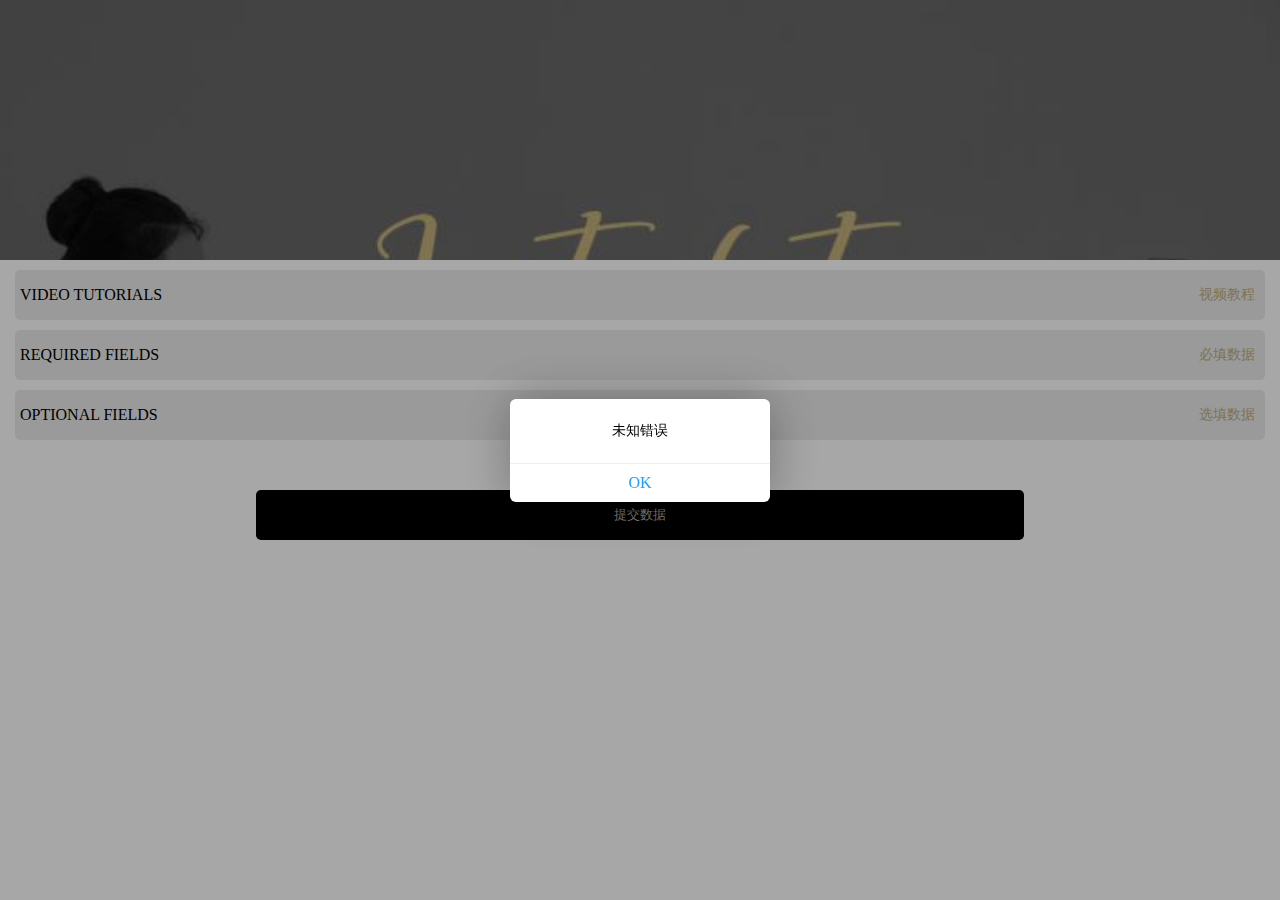
==== index.html @ 3ef7812c "''" ====
<!DOCTYPE html>
<html lang="en">
<head>
    <meta charset="UTF-8">
    <meta name="viewport" content="width=device-width,initial-scale=1.0,minimum-scale=1.0,maximum-scale=1.0,user-scalable=no"/>
    <title>填写个人信息</title>
    <link rel="stylesheet" href="css/common.css">
    <link rel="stylesheet" href="css/index.css">
    <script src="js/jquery.js"></script>
    <script src="js/layer.js"></script>
    <script src="js/common.js"></script>
    <script>
        $.ajax({
            // url: 'http://localhost:8068/user/auth',
            url: 'http://measure.justalit.com:8068/user/auth',
            type: "get",
            async: false,
            xhrFields:{
                withCredentials:true
            },
            success: function (data) {
                if(data != 'true'){
                    location.href = '/login.html'
                }
            },
            error: function(data) {
                myAlert('未知错误', function (index) {
                    layer.close(index);
                    location.href = '/login.html'
                });
            }
        });
    </script>
    <script>
        $(function () {
            $.ajax({
                // url: 'http://localhost:8068/customer-info/get',
                url: 'http://measure.justalit.com:8068/customer-info/get',
                type: "get",
                async: false,
                xhrFields:{
                    withCredentials:true
                },
                success: function (data) {
                    if (data.code == 0){
                        var data = data.data;
                        if (data != null){
                            $('input[name=tbName]').val(data.tbName);
                            $('input[name=phone]').val(data.phone);
                            $('input[name=smallSize]').val(data.smallSize);
                            $('input[name=height]').val(data.height);
                            $('input[name=neckKnee]').val(data.neckKnee);
                            $('input[name=shoulderSleeve]').val(data.shoulderSleeve);
                            $('input[name=chest]').val(data.chest);
                            $('input[name=waist]').val(data.waist);
                            $('input[name=ass]').val(data.ass);
                            $('input[name=sleeveFat]').val(data.sleeveFat);
                            $('input[name=neck]').val(data.neck);
                            $('input[name=shoulder]').val(data.shoulder);
                            $('input[name=chestDistance]').val(data.chestDistance);
                            $('input[name=chestUp]').val(data.chestUp);
                            $('input[name=chestFront]').val(data.chestFront);
                            $('input[name=backWidth]').val(data.backWidth);
                            $('input[name=backLength]').val(data.backLength);
                            $('input[name=armLength]').val(data.armLength);
                            $('input[name=armUpLength]').val(data.armUpLength);
                            $('input[name=sleeveLength]').val(data.sleeveLength);
                            $('input[name=armWidth]').val(data.armWidth);
                            $('input[name=sleeveWidth]').val(data.sleeveWidth);
                            $('input[name=elbowWidth]').val(data.elbowWidth);
                            $('input[name=wristWidth]').val(data.wristWidth);
                            $('input[name=pants]').val(data.pants);
                            $('input[name=bigLagWidth]').val(data.bigLagWidth);
                            $('input[name=kneeWidth]').val(data.kneeWidth);
                            $('input[name=smallLagWidth]').val(data.smallLagWidth);
                            $('input[name=ankleWidth]').val(data.ankleWidth);
                            $('input[name=chestHeight]').val(data.chestHeight);
                            $('input[name=wristHeight]').val(data.wristHeight);
                            $('input[name=backMidLength]').val(data.backMidLength);
                            $('input[name=wristKnee]').val(data.wristKnee);
                            $('input[name=seventhLag]').val(data.seventhLag);
                        }
                    }
                },
                error: function() {
                    myAlert('未知错误', function (index) {
                        layer.close(index);
                        location.href = '/login.html'
                    });
                }
            });
        });
    </script>
</head>
<body>
        <div id="container">
            <div id="header">
            </div>

            <div id="main">
                <form id="form">
                    <div class="input">
                        <span class="left_words">VIDEO TUTORIALS</span>
                        <span class="right_words" id="clickFirst">视频教程</span>
                    </div>
                    <!--隐藏视频播放框开始-->
                    <div id="hideVideo" class="hideVideo">
                        <video id="video" class="video" src="video/LetHerGo.mp4" controls="controls"></video>
                    </div>
                    <!--隐藏视频播放框结束-->

                    <div class="input">
                        <span class="left_words">REQUIRED FIELDS</span>
                        <span class="right_words" id="clickSecond">必填数据</span>
                    </div>
                        <!--必填数据框开始-->
                        <div id="hideRequiredData" class="hideRequiredData">
                            <br><br>
                            <div class="requiredData">
                                <span>淘宝名</span>
                                <input class="large" type="text" name="tbName" size="20" placeholder="在店铺下单时使用的淘宝ID">
                            </div>
                            <div class="requiredData">
                                <span>手机号码(test)</span>
                                <input class="large" type="text" name="phone" size="20" placeholder="在店铺下单时填写的手机号">
                            </div>
                            <div class="requiredData">
                                <span>平时码数</span>
                                <input class="large" type="text" name="smallSize" size="15" placeholder="仅填写S、L、M">
                            </div>
                            <div class="requiredData">
                                <span>身高</span>
                                <span class="cm">CM</span>
                                <input type="text" name="height" size="15" placeholder="点击输入">
                            </div>
                            <div class="requiredData">
                                <span>颈侧点—膝盖</span>
                                <span class="cm">CM</span>
                                <input type="text" name="neckKnee" size="15" placeholder="点击输入">
                            </div>
                            <div class="requiredData">
                                <span>1/2肩宽+袖长</span>
                                <span class="cm">CM</span>
                                <input type="text" name="shoulderSleeve" size="15" placeholder="点击输入">
                            </div>
                            <div class="requiredData">
                                <span>胸围</span>
                                <span class="cm">CM</span>
                                <input type="text" name="chest" size="15" placeholder="点击输入">
                            </div>
                            <div class="requiredData">
                                <span>腰围</span>
                                <span class="cm">CM</span>
                                <input type="text" name="waist" size="15" placeholder="点击输入">
                            </div>
                            <div class="requiredData">
                                <span>臀围</span>
                                <span class="cm">CM</span>
                                <input type="text" name="ass" size="15" placeholder="点击输入">
                            </div>
                            <div class="requiredData">
                                <span>袖肥</span>
                                <span class="cm">CM</span>
                                <span id="requiredBracket">(上臂围)</span>
                                <input type="text" name="sleeveFat" size="15" placeholder="点击输入">
                            </div>
                            <br><br>
                        </div>
                        <!--必填数据框结束-->



                    <div class="input">
                        <span class="left_words">OPTIONAL FIELDS</span>
                        <span class="right_words" id="clickThird">选填数据</span>
                    </div>
                        <!--选填数据框开始-->
                        <div id="hideOptionalData" class="hideOptionalData">
                            <br><br>
                            <div class="optionalData">
                                <span>颈围</span>
                                <span class="cm">CM</span>
                                <input type="text" name="neck" size="5" placeholder="点击输入">
                            </div>
                            <div class="optionalData">
                                <span>肩宽</span>
                                <span class="cm">CM</span>
                                <input type="text" name="shoulder" size="5" placeholder="点击输入">
                            </div>
                            <div class="optionalData">
                                <span>胸距</span>
                                <span class="cm">CM</span>
                                <input type="text" name="chestDistance" size="5" placeholder="点击输入">
                            </div>
                            <div class="optionalData">
                                <span>上胸围</span>
                                <span class="cm">CM</span>
                                <input type="text" name="chestUp" size="5" placeholder="点击输入">
                            </div>
                            <div class="optionalData">
                                <span>前胸宽</span>
                                <span class="cm">CM</span>
                                <input type="text" name="chestFront" size="5" placeholder="点击输入">
                            </div>
                            <div class="optionalData">
                                <span>后背宽</span>
                                <span class="cm">CM</span>
                                <input type="text" name="backWidth" size="5" placeholder="点击输入">
                            </div>
                            <div class="optionalData">
                                <span>背长</span>
                                <span class="cm">CM</span>
                                <input type="text" name="backLength" size="5" placeholder="点击输入">
                            </div>
                            <div class="optionalData">
                                <span>臂长</span>
                                <span class="cm">CM</span>
                                <span class="optionalBracket">(肩到手腕)</span>
                                <input type="text" name="armLength" size="5" placeholder="点击输入">
                            </div>
                            <div class="optionalData">
                                <span>上臂长</span>
                                <span class="cm">CM</span>
                                <span class="optionalBracket">(袖肘到肩)</span>
                                <input type="text" name="armUpLength" size="5" placeholder="点击输入">
                            </div>
                            <div class="optionalData">
                                <span>袖长</span>
                                <span class="cm">CM</span>
                                <span class="optionalBracket">(肩点到虎口)</span>
                                <input type="text" name="sleeveLength" size="5" placeholder="点击输入">
                            </div>
                            <div class="optionalData">
                                <span>臂围</span>
                                <span class="cm">CM</span>
                                <input type="text" name="armWidth" size="5" placeholder="点击输入">
                            </div>
                            <div class="optionalData">
                                <span>袖笼围</span>
                                <span class="cm">CM</span>
                                <input type="text" name="sleeveWidth" size="5" placeholder="点击输入">
                            </div>
                            <div class="optionalData">
                                <span>肘围</span>
                                <span class="cm">CM</span>
                                <input type="text" name="elbowWidth" size="5" placeholder="点击输入">
                            </div>
                            <div class="optionalData">
                                <span>手腕围</span>
                                <span class="cm">CM</span>
                                <input type="text" name="wristWidth" size="5" placeholder="点击输入">
                            </div>
                            <div class="optionalData">
                                <span>通档</span>
                                <span class="cm">CM</span>
                                <input type="text" name="pants" size="5" placeholder="点击输入">
                            </div>
                            <div class="optionalData">
                                <span>大腿根围</span>
                                <span class="cm">CM</span>
                                <input type="text" name="bigLagWidth" size="5" placeholder="点击输入">
                            </div>
                            <div class="optionalData">
                                <span>膝围</span>
                                <span class="cm">CM</span>
                                <input type="text" name="kneeWidth" size="5" placeholder="点击输入">
                            </div>
                            <div class="optionalData">
                                <span>小腿围</span>
                                <span class="cm">CM</span>
                                <input type="text" name="smallLagWidth" size="5" placeholder="点击输入">
                            </div>
                            <div class="optionalData">
                                <span>脚踝围</span>
                                <span class="cm">CM</span>
                                <input type="text" name="ankleWidth" size="5" placeholder="点击输入">
                            </div>
                            <div class="optionalData">
                                <span>胸高</span>
                                <span class="cm">CM</span>
                                <input type="text" name="chestHeight" size="5" placeholder="点击输入">
                            </div>
                            <div class="optionalData">
                                <span>腰高</span>
                                <span class="cm">CM</span>
                                <span class="optionalBracket">(脚底—中腰)</span>
                                <input type="text" name="wristHeight" size="5" placeholder="点击输入">
                            </div>
                            <div class="optionalData">
                                <span>后中长</span>
                                <span class="cm">CM</span>
                                <span class="optionalBracket">(第七颈椎点—地面)</span>
                                <input type="text" name="backMidLength" size="5" placeholder="输入">
                            </div>
                            <div class="optionalData">
                                <span>中腰—膝盖距离</span>
                                <span class="cm">CM</span>
                                <input type="text" name="wristKnee" size="5" placeholder="输入">
                            </div>
                            <div class="optionalData">
                                <span>第七颈椎点—大腿根围</span>
                                <span class="cm">CM</span>
                                <input type="text" name="seventhLag" size="10" placeholder="输入">
                            </div>

                            <br><br>
                        </div>
                        <!--选填数据框结束-->
                </form>
                <button id="btn" onclick="submit()">提交数据</button>
            </div>
        </div>
        <script src="js/index.js"></script>
        <script>
            var curUserPhone = '';
            $.ajax({
                // url: 'http://localhost:8068/user/phone',
                url: 'http://measure.justalit.com:8068/user/phone',
                type: "get",
                async: false,
                xhrFields:{
                    withCredentials:true
                },
                success: function (data) {
                    curUserPhone = data;
                },
                error: function() {
                    myAlert('未知错误', function (index) {
                        layer.close(index);
                        location.href = '/login.html'
                    });
                }
            });
            function submit() {
                myAlert('开始校验数据', function(index) {
                    layer.close(index);
                    var checks = ["phone", "tbName", "smallSize", "height", "neckKnee", "shoulderSleeve", "chest", "waist", "ass", "sleeveFat"];
                    for (var i=0; i<checks.length; i++){
                        var val = $('input[name='+checks[i]+']').val();
                        if (val.trim() == '') {
                            myAlert('必填数据不能为空');
                            return;
                        }

                        if (i == 0){
                            if (!/^\d{11}$/.test(val)){
                                myAlert('手机号格式错误');
                                return;
                            }
                            if (val != curUserPhone){
                                myAlert('手机号应与登陆号码一致');
                                return;
                            }

                        }

                        if (i == 2){
                            val = val.toUpperCase();
                            if (val!='S' && val!='M' && val!='L'){
                                myAlert('平时码数仅填写S、M、L');
                                return;
                            }
                        }

                        if (i > 2){
                            if (!isInputValid(val)) {
                                myAlert('测量值必须符合以下几点：\n1、数字\n2、非负数\n3、小数点最多一位');
                                return;
                            }
                        }
                    }

                    myAlert('数据校验成功，开始提交', function(index) {
                        var data = $("#form").serialize();

                        $('#btn').html('提交中...');
                        $('#btn').attr('disabled',true);

                        $.ajax({
                            // url: 'http://localhost:8068/customer-info/submit',
                            url: 'http://measure.justalit.com:8068/customer-info/submit',
                            type: "POST",
                            dataType: 'json',
                            data: data,
                            xhrFields:{
                                withCredentials:true
                            },
                            success: function (data) {
                                $('#btn').html('提交数据');
                                $('#btn').attr('disabled',false);
                                if(data.code == 0){
                                    myAlert('提交成功', function (index) {
                                        layer.close(index);
                                        location.href = '/ok.html'
                                    });
                                }else if(data.code == 1){
                                    myAlert(data.data);
                                }else if(data.code == 2){
                                    myAlert(data.msg, function (index) {
                                        layer.close(index);
                                        location.href = '/login.html'
                                    });
                                }else {
                                    myAlert('未知错误');
                                }
                            },
                            error: function() {
                                $('#btn').html('提交数据');
                                $('#btn').attr('disabled',false);
                                myAlert('未知错误');
                            }
                        });
                    });
                });

            }

            function isInputValid(val) {
                var regPos = /^\d+\.?\d?$/; //非负浮点数
                if(regPos.test(val) || val == '') {
                    return true;
                } else {
                    return false;
                }
            }
        </script>
</body>
</html>
---- css/common.css ----
.layui-layer{
    border-radius: 6px !important;
}

.layui-layer-dialog .layui-layer-content{
    border-bottom: 1px solid #eee;
    text-align: center;
}

.layui-layer-btn .layui-layer-btn0{
    border-color: initial !important;
    background-color: initial !important;
    color: #1E9FFF !important;
}

.layui-layer-btn a{
    margin: 5px !important;
    border: none !important;
    background-color: initial !important;
    color: initial !important;
    padding: 0 30px !important;
}

.layui-layer-btn a{
    -webkit-tap-highlight-color: rgba(255, 255, 255, 0) !important;
    -webkit-user-select: none !important;
    -moz-user-focus: none !important;
    -moz-user-select: none !important;
}

.layui-layer-btn{
    text-align: center !important;
    padding: initial !important;

}
---- css/index.css ----
*{
    margin: 0;
    padding: 0;
}
body{
    background-color: rgb(239,239,239);
}

/*header style start*/
#header{
    height: 260px;
    background: url("../img/mt2.jpg") no-repeat;
    background-size: cover;
    position: relative;
}
#header #box{
    width: 100%;
    height: 100px;
   /*background-color: darkred;*/
    position: absolute;
    /*top:90px;*/
    left:0;
    top:50%;
    margin-top: -50px;
}
#header #box p{
    text-align: center;
    line-height: 100px;
    color:rgb(222,222,222);
}
#header #box .line_left{
    border-top:1px solid rgb(222,222,222);
    width: 80px;
    display: inline-block;
    position: absolute;
    top:50px;
    left:30px;
}
#header #box .line_right{
    border-top:1px solid rgb(222,222,222);
    width: 80px;
    display: inline-block;
    position: absolute;
    top:50px;
    right:30px;
}
/*header style finish*/

/*main style start*/
#main{
    margin-top:10px;
    margin-bottom: 100px;
}
#main .large{
    background-color: rgb(239,239,239);
    outline: none;
    width: 170px;
}

#main input{
    background-color: rgb(239,239,239);
    outline: none;
    width: 60px;
}
#main .input{
    height: 50px;
    /*width: 370px;*/
    -webkit-border-radius: 5px;
    -moz-border-radius: 5px;
    border-radius: 5px;
    background: rgba(70,70,70,0.1);
    margin-left: 15px;
    margin-right: 15px;
    margin-top: 10px;

}
#main .input .left_words{
    display: block;
    line-height: 50px;
    margin-left: 5px;
    float: left;
}
#main .input .right_words{
    float: right;
    display: block;
    line-height: 50px;
    margin-right:10px;
    color: rgb(179,165,118);
    font-size: 14px;
    cursor: pointer;
}


/*隐藏视频播放框开始*/
.hideVideo{
    display: none;
}
.hideVideoShow{
    /*width: 200px;*/
    /*height:auto;*/
    display: inline;
}
.video{
    width: 100%;
    margin-top: 30px;
    margin-bottom: 20px;
}

/*隐藏视频播放框结束*/



/*必填数据框样式开始*/
.hideRequiredData{
    display: none;
}

.hideRequiredShow{
    height: auto;
    /*border:1px solid red;*/
}
.requiredData{
    height: 40px;
    border-bottom:1px solid grey;
    margin:5px 30px;
}
.requiredData span{
    line-height: 40px;
    float: left;
}
.requiredData .cm{
    float: right;
    font-size: 10px;
    margin-left: 10px;

}
.requiredData #requiredBracket{
    line-height: 44px;
    font-size: 12px;
}
.requiredData input{
    float: right;
    margin-top: 12px;
    text-align: right;
    border: 0;
}
/*必填数据框样式结束*/

/*选填数据框样式开始*/
.hideOptionalData{
    display: none;
}

.hideOptionalShow{
    height: auto;
    /*border:1px solid red;*/
}
.optionalData{
    height: 40px;
    border-bottom:1px solid grey;
    margin:5px 30px;
}
.optionalData span{
    line-height: 40px;
    float: left;
}
.optionalData .cm{
    float: right;
    font-size: 10px;
    margin-left: 10px;
}
.optionalData .optionalBracket{
    line-height: 44px;
    font-size: 12px;
}
.optionalData input{
    float: right;
    margin-top: 12px;
    text-align: right;
    border: 0;
}
/*选填数据框样式结束*/

#btn:hover{
    color: white;
    cursor: pointer;
}
#btn{
    width: 60%;
    height: 50px;
    color: darkgrey;
    background-color: #000000;
    outline: none;
    border-radius: 5px;
    border: 0;
    margin-left: 20%;
    margin-top: 50px;
}
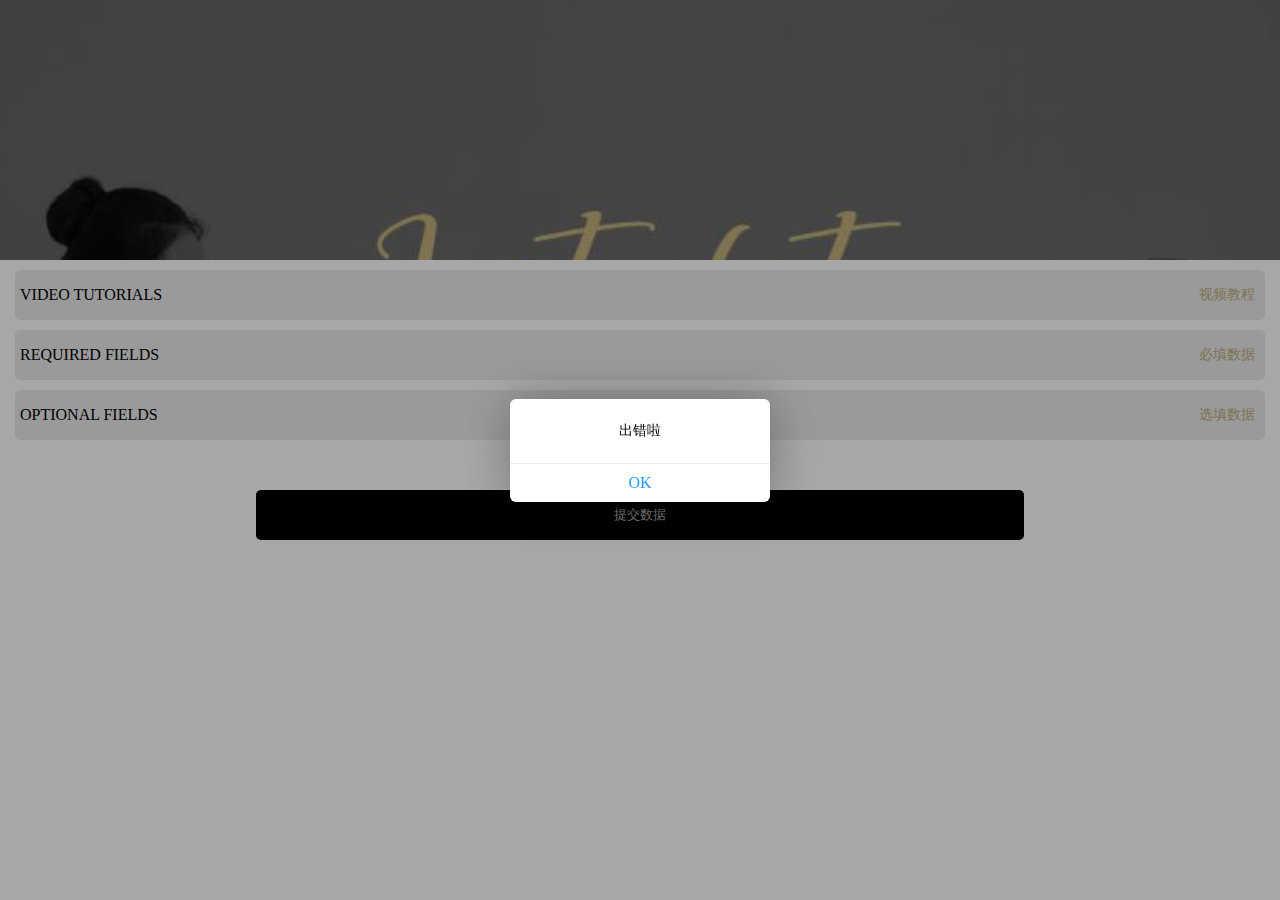
==== commit b4b0d518: "''" ====
--- a/index.html
+++ b/index.html
@@ -3,6 +3,9 @@
 <head>
     <meta charset="UTF-8">
     <meta name="viewport" content="width=device-width,initial-scale=1.0,minimum-scale=1.0,maximum-scale=1.0,user-scalable=no"/>
+    <meta http-equiv="Cache-Control" content="no-cache, no-store, must-revalidate" />
+    <meta http-equiv="Pragma" content="no-cache" />
+    <meta http-equiv="Expires" content="0" />
     <title>填写个人信息</title>
     <link rel="stylesheet" href="css/common.css">
     <link rel="stylesheet" href="css/index.css">
@@ -20,13 +23,13 @@
             },
             success: function (data) {
                 if(data != 'true'){
-                    location.href = '/login.html'
+                    location.href = '/login.html?r='+new Date().getTime();
                 }
             },
             error: function(data) {
-                myAlert('未知错误', function (index) {
+                myAlert('出错啦', function (index) {
                     layer.close(index);
-                    location.href = '/login.html'
+                    location.href = '/login.html?r='+new Date().getTime();
                 });
             }
         });
@@ -83,9 +86,9 @@
                     }
                 },
                 error: function() {
-                    myAlert('未知错误', function (index) {
+                    myAlert('出错啦', function (index) {
                         layer.close(index);
-                        location.href = '/login.html'
+                        location.href = '/login.html?r='+new Date().getTime();
                     });
                 }
             });
@@ -325,94 +328,88 @@
                     curUserPhone = data;
                 },
                 error: function() {
-                    myAlert('未知错误', function (index) {
+                    myAlert('出错啦', function (index) {
                         layer.close(index);
-                        location.href = '/login.html'
+                        location.href = '/login.html?r='+new Date().getTime();
                     });
                 }
             });
             function submit() {
-                myAlert('开始校验数据', function(index) {
-                    layer.close(index);
-                    var checks = ["phone", "tbName", "smallSize", "height", "neckKnee", "shoulderSleeve", "chest", "waist", "ass", "sleeveFat"];
-                    for (var i=0; i<checks.length; i++){
-                        var val = $('input[name='+checks[i]+']').val();
-                        if (val.trim() == '') {
-                            myAlert('必填数据不能为空');
+                var checks = ["phone", "tbName", "smallSize", "height", "neckKnee", "shoulderSleeve", "chest", "waist", "ass", "sleeveFat"];
+                for (var i=0; i<checks.length; i++){
+                    var val = $('input[name='+checks[i]+']').val();
+                    if (val.trim() == '') {
+                        myAlert('必填数据不能为空');
+                        return;
+                    }
+
+                    if (i == 0){
+                        if (!/^\d{11}$/.test(val)){
+                            myAlert('手机号格式错误');
                             return;
                         }
-
-                        if (i == 0){
-                            if (!/^\d{11}$/.test(val)){
-                                myAlert('手机号格式错误');
-                                return;
-                            }
-                            if (val != curUserPhone){
-                                myAlert('手机号应与登陆号码一致');
-                                return;
-                            }
-
-                        }
-
-                        if (i == 2){
-                            val = val.toUpperCase();
-                            if (val!='S' && val!='M' && val!='L'){
-                                myAlert('平时码数仅填写S、M、L');
-                                return;
-                            }
-                        }
-
-                        if (i > 2){
-                            if (!isInputValid(val)) {
-                                myAlert('测量值必须符合以下几点：\n1、数字\n2、非负数\n3、小数点最多一位');
-                                return;
-                            }
-                        }
-                    }
-
-                    myAlert('数据校验成功，开始提交', function(index) {
-                        var data = $("#form").serialize();
-
-                        $('#btn').html('提交中...');
-                        $('#btn').attr('disabled',true);
-
-                        $.ajax({
-                            // url: 'http://localhost:8068/customer-info/submit',
-                            url: 'http://measure.justalit.com:8068/customer-info/submit',
-                            type: "POST",
-                            dataType: 'json',
-                            data: data,
-                            xhrFields:{
-                                withCredentials:true
-                            },
-                            success: function (data) {
-                                $('#btn').html('提交数据');
-                                $('#btn').attr('disabled',false);
-                                if(data.code == 0){
-                                    myAlert('提交成功', function (index) {
-                                        layer.close(index);
-                                        location.href = '/ok.html'
-                                    });
-                                }else if(data.code == 1){
-                                    myAlert(data.data);
-                                }else if(data.code == 2){
-                                    myAlert(data.msg, function (index) {
-                                        layer.close(index);
-                                        location.href = '/login.html'
-                                    });
-                                }else {
-                                    myAlert('未知错误');
-                                }
-                            },
-                            error: function() {
-                                $('#btn').html('提交数据');
-                                $('#btn').attr('disabled',false);
-                                myAlert('未知错误');
-                            }
-                        });
-                    });
+                        if (val != curUserPhone){
+                            myAlert('手机号应与登陆号码一致');
+                            return;
+                        }
+
+                    }
+
+                    if (i == 2){
+                        val = val.toUpperCase();
+                        if (val!='S' && val!='M' && val!='L'){
+                            myAlert('平时码数仅填写S、M、L');
+                            return;
+                        }
+                    }
+
+                    if (i > 2){
+                        if (!isInputValid(val)) {
+                            myAlert('测量值必须符合以下几点：\n1、数字\n2、非负数\n3、小数点最多一位');
+                            return;
+                        }
+                    }
+                }
+            
+                var data = $("#form").serialize();
+
+                $('#btn').html('提交中...');
+                $('#btn').attr('disabled',true);
+
+                $.ajax({
+                    // url: 'http://localhost:8068/customer-info/submit',
+                    url: 'http://measure.justalit.com:8068/customer-info/submit',
+                    type: "POST",
+                    dataType: 'json',
+                    data: data,
+                    xhrFields:{
+                        withCredentials:true
+                    },
+                    success: function (data) {
+                        $('#btn').html('提交数据');
+                        $('#btn').attr('disabled',false);
+                        if(data.code == 0){
+                            myAlert('提交成功', function (index) {
+                                layer.close(index);
+                                location.href = '/ok.html?r='+new Date().getTime();
+                            });
+                        }else if(data.code == 1){
+                            myAlert(data.data);
+                        }else if(data.code == 2){
+                            myAlert(data.msg, function (index) {
+                                layer.close(index);
+                                location.href = '/login.html?r='+new Date().getTime();
+                            });
+                        }else {
+                            myAlert('出错啦');
+                        }
+                    },
+                    error: function() {
+                        $('#btn').html('提交数据');
+                        $('#btn').attr('disabled',false);
+                        myAlert('出错啦');
+                    }
                 });
-
             }
 
             function isInputValid(val) {
